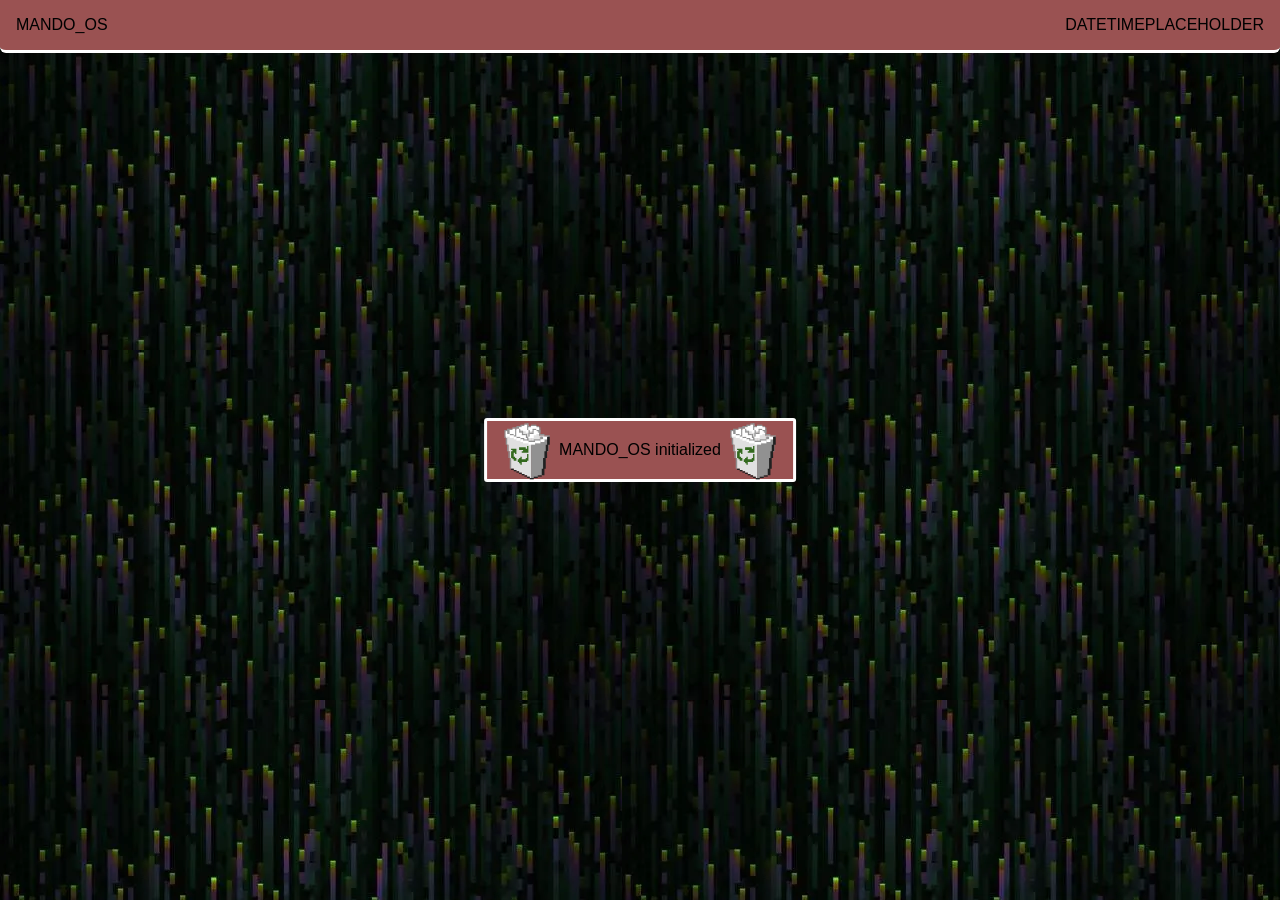
==== website/index.html @ 2de8a93d "added the file structure, basic html and css styling, added top bar and greeting window" ====
<!DOCTYPE html>
<html>

    <head>

        <meta charset="UTF-8">
        <title>"Mando-OS"</title>
        <link rel="stylesheet" href="style.css">   

    </head>


  <body>

    <div id="welcome_window"> 
      <img style="width: 64px; height: 128px; margin: 0%;" src="./files/bin.svg"; >
      <p>MANDO_OS initialized</P>
      <img style="width: 64px; height: 128px; margin: 0%;" src="./files/bin.svg"; >
    </div>

    <div id="top_bar">
        <p style="margin-left: 16px;">MANDO_OS</p>
        <p style="margin-right: 16px;">DATETIMEPLACEHOLDER</p>

    </div>

  </body>

</html>
---- website/style.css ----
* {
  box-sizing: border-box;
}

body {
  background-image: url(./files/wallpaper.png);
  font-family: Arial, sans-serif;
  margin: 0;
  padding: 0;
}

#welcome_window {
border: solid;
border-color: white;
border-radius: 3px;
display: flex;
justify-content: center; /* Horizontal centering */
align-items: center;     /* Vertical centering */
width: fit-content;
height: 64px;
padding: 8px;
position: absolute;
top: 50%;
left: 50%;
transform: translate(-50%, -50%);
background-color: #9a5252;
}

#img1 {
    margin: 0 auto;
}

#top_bar
{
    border-top-left-radius: 0px;
    border-top-left-radius: 0px;
    border-bottom-left-radius: 6px;
    border-bottom-right-radius: 6px;
    border-bottom: solid;   
    border-color: white;
    display: flex;
    justify-content: space-between;
    position: absolute;
    margin: 0%;
    margin-top: 0%;
    background-color:  #9a5252;;
    width: 100%;
    height: fit-content;
    color: black;
    top: 0%;
}
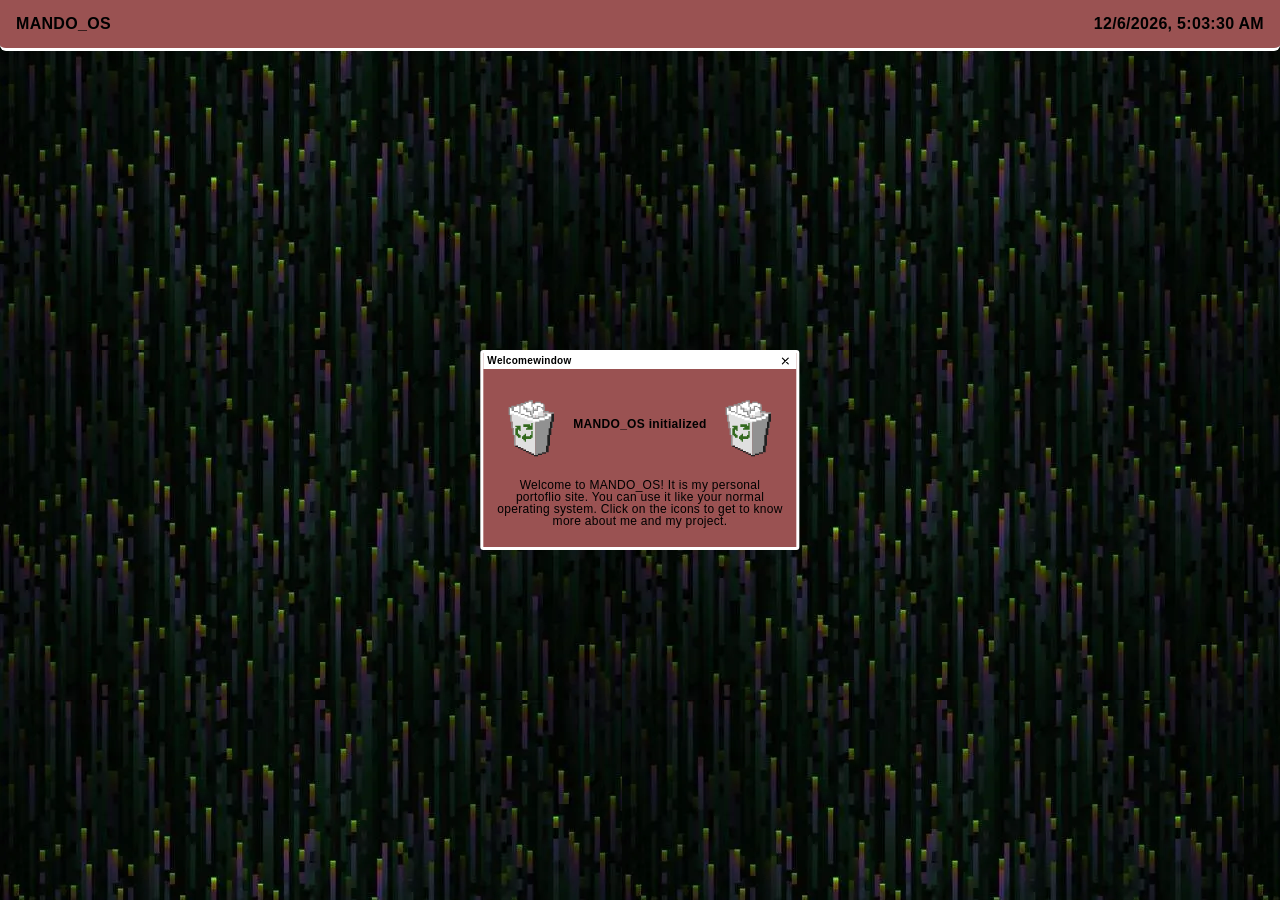
==== commit 1c5090f6: "added dragable windows, expanded welcome message, added window top bar with closing button" ====
--- a/website/index.html
+++ b/website/index.html
@@ -11,18 +11,27 @@
 
 
   <body>
-
-    <div id="welcome_window"> 
-      <img style="width: 64px; height: 128px; margin: 0%;" src="./files/bin.svg"; >
-      <p>MANDO_OS initialized</P>
-      <img style="width: 64px; height: 128px; margin: 0%;" src="./files/bin.svg"; >
+    <div id="top_bar">
+      <p style="margin-left: 16px; cursor: pointer "id="welcomeopen";>MANDO_OS</p>
+      <p id='time'style="margin-right: 16px;">TIME LOADING...</p>
     </div>
 
-    <div id="top_bar">
-        <p style="margin-left: 16px;">MANDO_OS</p>
-        <p style="margin-right: 16px;">DATETIMEPLACEHOLDER</p>
+    <div id="welcome_window">
+      <div id="welcome_windowheader">
+        <p style="font-size: 10px; margin: 0;">Welcomewindow</p>
+        <img style="width: 14px; height: 14px; cursor: pointer;" id="welcomeclose" src="./files/x-small.svg">
+      </div> 
+      <img id="img1" style="width: 64px; height: 128px; margin: 0%;" src="./files/bin.svg"; >
+      <p id="p1">MANDO_OS initialized</p>
+      <img id="img2" style="width: 64px; height: 128px; margin: 0%;" src="./files/bin.svg"; >
+      <p id="p2">Welcome to MANDO_OS! It is my personal portoflio site. You can use it like your normal operating system. Click on the icons to get to know more about me and my project.</p>
+    </div>
 
-    </div>
+
+
+
+
+    <script src="script.js"></script>
 
   </body>
 
--- a/website/style.css
+++ b/website/style.css
@@ -4,7 +4,8 @@
 
 body {
   background-image: url(./files/wallpaper.png);
-  font-family: Arial, sans-serif;
+  font-family: "MS Sans Serif", "Segoe UI", Tahoma, sans-serif;
+  letter-spacing: 0.3px;
   margin: 0;
   padding: 0;
 }
@@ -14,11 +15,12 @@
 border-color: white;
 border-radius: 3px;
 display: flex;
-justify-content: center; /* Horizontal centering */
-align-items: center;     /* Vertical centering */
+justify-content: center;
+align-items: flex-start;
+gap: 10px;
 width: fit-content;
-height: 64px;
-padding: 8px;
+height: 200px;
+padding: 10px 16px 8px;
 position: absolute;
 top: 50%;
 left: 50%;
@@ -26,8 +28,26 @@
 background-color: #9a5252;
 }
 
-#img1 {
-    margin: 0 auto;
+#p1
+{
+  margin: 55px 0 0;
+  font-family: "MS Sans Serif", "Segoe UI", Tahoma, sans-serif;
+  font-weight: bold;
+  text-align: center;
+  white-space: nowrap;
+  align-self: flex-start;
+  line-height: 1.1;
+  font-size: 12px;
+}
+
+#img1,
+#img2 {
+  margin: 0;
+  align-self: flex-start;
+  width: 48px;
+  height: 96px;
+  display: block;
+  margin-top: 8px;
 }
 
 #top_bar
@@ -43,9 +63,64 @@
     position: absolute;
     margin: 0%;
     margin-top: 0%;
-    background-color:  #9a5252;;
+    background-color:  #9a5252;
     width: 100%;
     height: fit-content;
     color: black;
     top: 0%;
+      font-family: "MS Sans Serif", "Segoe UI", Tahoma, sans-serif;
+    font-size: 16px;
+    font-weight: bold;
+    color: black;
+    line-height: 1;
+}
+
+#p2
+{
+  position: absolute;
+  bottom: 20px;
+  left: 50%;
+  transform: translateX(-50%);
+  width: calc(100% - 24px);
+  margin: 0;
+  font-size: 12px;
+  font-weight: normal;
+  line-height: 1.3;
+  text-align: center;
+  font-family: "MS Sans Serif", "Segoe UI", Tahoma, sans-serif;
+  color: black;
+  line-height: 1;
+
+}
+
+#welcome_windowheader
+{
+  background-color: white;
+  position: absolute;
+  width: 100%;
+  height: 16px;
+  top: 0%;
+  left: 0;
+  opacity: 100%;
+  padding: 1px 4px;
+  display: flex;
+  align-items: center;
+  justify-content: space-between;
+  font-family: "MS Sans Serif", "Segoe UI", Tahoma, sans-serif;
+  font-size: 10px;
+  font-weight: bold;
+  color: black;
+  line-height: 1;
+}
+
+#welcome_windowheader p {
+  margin: 0;
+  font-family: "MS Sans Serif", "Segoe UI", Tahoma, sans-serif;
+  font-size: 10px;
+  font-weight: bold;
+}
+
+#welcome_windowheader img {
+  display: block;
+  margin-left: auto;
 }
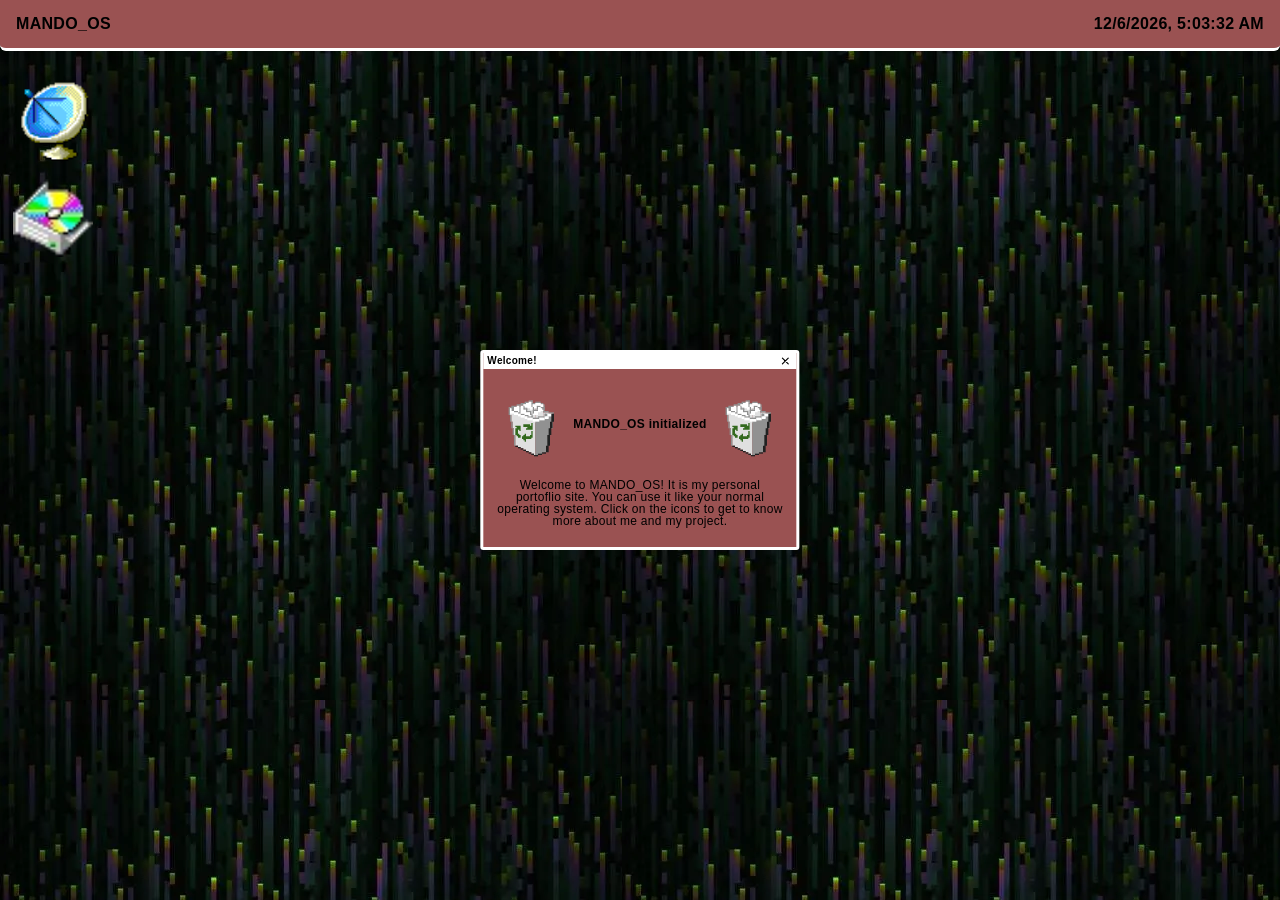
==== commit 8cb4c453: "added 2 new apps, one is WIP. Added some new visual effects as well as added a bunch of new images f" ====
--- a/website/index.html
+++ b/website/index.html
@@ -15,11 +15,17 @@
       <p style="margin-left: 16px; cursor: pointer "id="welcomeopen";>MANDO_OS</p>
       <p id='time'style="margin-right: 16px;">TIME LOADING...</p>
     </div>
+    <div id="desktop_apps">
 
+    <img class="icon" id="personalopen" data-window="personal_window" src="./files/satelitte.png">
+    <img class="icon" id="musicopen" data-window="music_window" src="./files/scandisk-0-removebg-preview.png">
+
+    </div>
+    
     <div id="welcome_window">
-      <div id="welcome_windowheader">
-        <p style="font-size: 10px; margin: 0;">Welcomewindow</p>
-        <img style="width: 14px; height: 14px; cursor: pointer;" id="welcomeclose" src="./files/x-small.svg">
+      <div id="welcome_windowheader" class="windowheader">
+        <p style="font-size: 10px; margin: 0;">Welcome!</p>
+        <img style="width: 14px; height: 14px; cursor: pointer;" id="welcomeclose" data-close-window="welcome_window" src="./files/x-small.svg">
       </div> 
       <img id="img1" style="width: 64px; height: 128px; margin: 0%;" src="./files/bin.svg"; >
       <p id="p1">MANDO_OS initialized</p>
@@ -27,8 +33,33 @@
       <p id="p2">Welcome to MANDO_OS! It is my personal portoflio site. You can use it like your normal operating system. Click on the icons to get to know more about me and my project.</p>
     </div>
 
+    <div id="personal_window" class="window">
+      <div id="personal_windowheader" class="windowheader">
+        <p style="font-size: 10px; margin: 0;">Personal_info</p>
+        <img style="width: 14px; height: 14px; cursor: pointer;" id="personalclose" data-close-window="personal_window" src="./files/x-small.svg">
+      </div> 
+      
+      <p>
+        Hello! My name is Mando328, I live in Poland and I am studing CS an physics in middle school.
+        In physics I really like quantum mechanics and astronomy, I even once visited CERN! On this site You will get to know my projects,
+        and I hope that it will be in a fun and intresting way. Have fun here!
+      </p>
+      <div class="gallery-container">
+        <div class="thumbnails"></div>
+          <div class="slides">
+            <div><img class="imgcontained" src="files/cern.webp"></div>
+            <div><img class="imgcontained" src="files/Hubble_LMC_L95_3F_flat_FINAL.jpg"></div>
+            <div><img class="imgcontained" src="files/Hubble_NGC4654_potm2607a.jpg"></div>
+      </div>
+          </div>
+      </div>
 
-
+    <div id="music_window" class="window">
+      <div id="music_windowheader" class="windowheader">
+        <p style="font-size: 10px; margin: 0;">Music!</p>
+        <img style="width: 14px; height: 14px; cursor: pointer;" id="musicclose" data-close-window="music_window" src="./files/x-small.svg">
+      </div> 
+     
 
 
     <script src="script.js"></script>
--- a/website/style.css
+++ b/website/style.css
@@ -1,5 +1,92 @@
 * {
   box-sizing: border-box;
+}
+
+.window 
+{
+  border: solid;
+  border-color: white;
+  border-radius: 3px;
+  display: flex;
+  flex-direction: column;
+  position: absolute;
+  background-color: #9a5252;
+  gap: 10px;
+  padding: 10px 16px 8px;
+  transform: translate(-50%, -50%);
+  font-family: "MS Sans Serif", "Segoe UI", Tahoma, sans-serif;
+  font-weight: bold;
+  align-self: flex-start;
+  line-height: 1.1;
+  font-size: 12px;
+}
+
+.windowheader
+{
+  background-color: white;
+  position: absolute;
+  width: 100%;
+  height: 16px;
+  top: 0%;
+  left: 0;
+  opacity: 100%;
+  padding: 1px 4px;
+  display: flex;
+  align-items: center;
+  justify-content: space-between;
+  font-family: "MS Sans Serif", "Segoe UI", Tahoma, sans-serif;
+  font-size: 10px;
+  font-weight: bold;
+  color: black;
+  line-height: 1;
+}
+
+.icon
+{
+  height:96px;
+  width: 96px;
+  padding: 8px;
+  border-radius: 8px;
+  display: block;
+  transition: transform 0.3s ease-out;
+}
+
+.icon:hover:not(.selected)
+{
+  transform: scale(1.08);
+}
+
+.selected
+{
+  height:96px;
+  width: 96px;
+  padding: 8px;
+  border-radius: 8px;
+  display: block;
+  border: solid;
+  border-color: white;
+  transform: none;
+}
+
+#desktop_apps
+{
+  padding-top: 64px;
+  height: fit-content;
+  width: 110px;
+  position: absolute;
+  top: 1%;
+  left: 0.4%;
+  overflow: hidden;
+}
+
+#music_window
+{
+  height: 100px;
+  width: 100px;
+  background-color: #9a5252;
+  top: 50%;
+  left: 50%;
+  display: none;
 }
 
 body {
@@ -26,6 +113,17 @@
 left: 50%;
 transform: translate(-50%, -50%);
 background-color: #9a5252;
+}
+
+#personal_window
+{
+  height: fit-content;
+  width: min(520px, calc(100vw - 80px));
+  max-height: 70vh;
+  background-color: #9a5252;
+  top: 50%;
+  left: 50%;
+  padding-top: 24px;
 }
 
 #p1
@@ -123,4 +221,67 @@
 #welcome_windowheader img {
   display: block;
   margin-left: auto;
+}
+
+.gallery-container {
+  position: relative;
+  display: flex;
+  justify-content: center;
+  width: 100%;
+}
+
+.thumbnails {
+  position: absolute;
+  bottom: 8px;
+  display: flex;
+  flex-direction: row;
+  gap: 6px;
+}
+
+.thumbnails div {
+  width: 8px;
+  height: 8px;
+  cursor: pointer;
+  background: #aaa;
+  border-radius: 100%;
+}
+
+.thumbnails div.highlighted {
+  background-color: #777;
+}
+
+.slides {
+  margin: 0;
+  display: flex;
+  width: 100%;
+  max-width: 100%;
+  padding: 0;
+  height: 220px;
+  overflow-x: auto;
+  overflow-y: hidden;
+  scroll-snap-type: x mandatory;
+  scrollbar-width: none;
+  align-items: center;
+  gap: 0;
+}
+
+.slides > div {
+  flex: 0 0 100%;
+  scroll-snap-align: start;
+  display: flex;
+  justify-content: center;
+  align-items: center;
+}
+
+.slides img {
+  width: 100%;
+  max-width: 100%;
+  height: 220px;
+  object-fit: cover;
+  border-radius: 6px;
+  display: block;
+}
+
+.slides::-webkit-scrollbar {
+  display: none;
 }
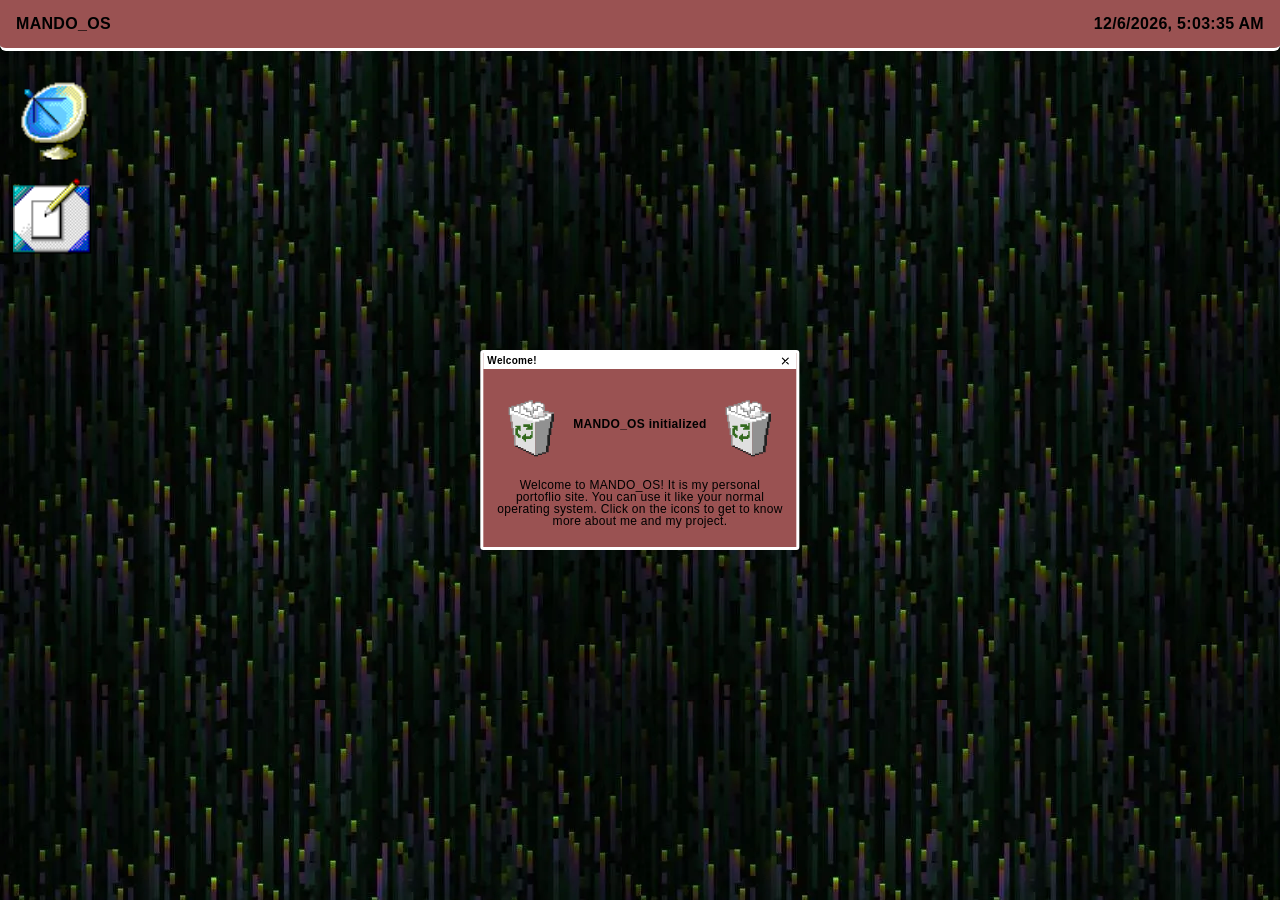
==== commit f610486a: "added notepad, fixed bugs" ====
--- a/website/index.html
+++ b/website/index.html
@@ -18,7 +18,7 @@
     <div id="desktop_apps">
 
     <img class="icon" id="personalopen" data-window="personal_window" src="./files/satelitte.png">
-    <img class="icon" id="musicopen" data-window="music_window" src="./files/scandisk-0-removebg-preview.png">
+    <img class="icon" id="notesopen" data-window="notes_window" src="./files/notes.png">
 
     </div>
     
@@ -54,10 +54,16 @@
           </div>
       </div>
 
-    <div id="music_window" class="window">
-      <div id="music_windowheader" class="windowheader">
-        <p style="font-size: 10px; margin: 0;">Music!</p>
-        <img style="width: 14px; height: 14px; cursor: pointer;" id="musicclose" data-close-window="music_window" src="./files/x-small.svg">
+    <div id="notes_window" class="window">
+      <div id="notes_windowheader" class="windowheader">
+        <p style="font-size: 10px; margin: 0;">Notepad</p>
+        <img style="width: 14px; height: 14px; cursor: pointer;" id="notesclose" data-close-window="notes_window" src="./files/x-small.svg">
+      </div>
+      <input type="text" id="note-input" placeholder="Add a note...">
+      <button id="add-btn">Add Note</button>
+      <ul id="notes_list">
+
+      </ul>
       </div> 
      
 
--- a/website/style.css
+++ b/website/style.css
@@ -79,10 +79,10 @@
   overflow: hidden;
 }
 
-#music_window
-{
-  height: 100px;
-  width: 100px;
+#notes_window
+{
+  height: 500px;
+  width: fit-content;
   background-color: #9a5252;
   top: 50%;
   left: 50%;
